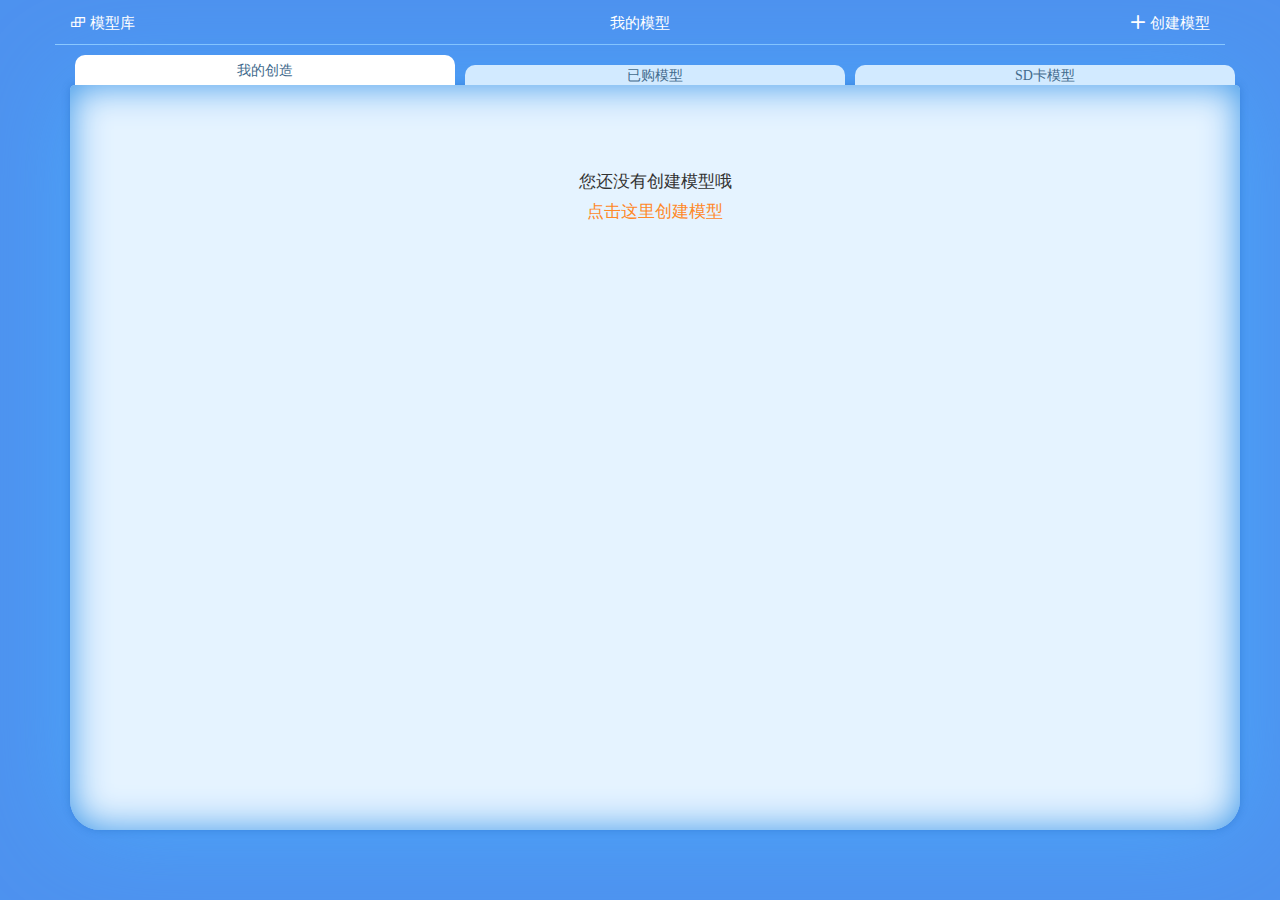
==== assets/src/my_module.html @ df62a6b8 "Initial commit" ====
<!DOCTYPE html>
<html lang="en">
    <head>
        <title>我的模型</title>
        <meta charset="UTF-8">
        <meta name="viewport"
        content="width=device-width, user-scalable=no, minimum-scale=1, maximum-scale=1, initial-scale=1">
        <meta http-equiv="X-UA-Compatible" content="IE=11,chrome=1">
        <link type="text/css" rel="stylesheet" href="../css/font/iconfont.css">
        <link type="text/css" rel="stylesheet" href="../css/common.css">
        <link type="text/css" rel="stylesheet" href="../css/swiper.min.css">
        <link type="text/css" rel="stylesheet" href="../css/dialog.css">
        <!--	<link type="text/css" rel="stylesheet" href="../css/bootstrap.min.css">-->
        <link type="text/css" rel="stylesheet" href="../css/3DMyaccount.css">
        <script src='../js/jquery.min.js'></script>
        <script src='../js/swiper.min.js'></script>
        <script src='../js/dialog.js'></script>
        <script src='../js/common.js'></script>
        <script src='../js/my_module.js'></script>
    </head>
    <body>
        <div class="my_module container">
            
            <div class="top_menu row clearfix">
                <div class="top_menu_btn mine col-xs-4 text-left" onclick=" goPage(3) "><i class="iconfont">&#xe7d5;</i> 模型库</div>
                <div class="top_menu_btn bought col-xs-4 text-center">我的模型</div>
                <div class="top_menu_btn local col-xs-4 text-right" onclick=" goPage(4) "><i class="iconfont">&#xe691;</i> 创建模型</div>
            </div>
            <div class="main_wrapper">
                <div class="container">
                    <div class="sec_menu row clearfix">
                        <div class="sec_menu_btn mine col-xs-4" onclick="showCurrentModule(0)">
                            <div class="sec_btn active_menu">我的创造</div>
                        </div>
                        <div class="sec_menu_btn bought col-xs-4" onclick="showCurrentModule(1)">
                            <div class="sec_btn">已购模型</div>
                        </div>
                        <div class="sec_menu_btn local col-xs-4" onclick="showCurrentModule(2)">
                            <div class="sec_btn">SD卡模型</div>
                        </div>
                    </div>
                    <div class="content_wrapper row clearfix" id="contentModule">
                        <div class="mine_content module_content">
                            <div class="no_module">您还没有创建模型哦<br><span onclick=" goPage(4) ">点击这里创建模型</span></div>
                        </div>
                        <div class="bought_content module_content">
                            <div class="no_module">您还没有购买哦，<span onclick=" goPage(2) ">点击这里浏览</span></div>
                        </div>
                        <div class="local_content module_content">
                            <div class="no_module">您的SD卡中，还没有模型哦</div>
                        </div>
                    </div>
                </div>
            </div>
        </div>
        <div class="module_param_bg" onclick="thisParamInfo(2)"></div>
        <div class="module_param">
            <div class="param_top_title">模型数据</div>
            <div class="each_param clearfix">
                <div class="param_title">打印尺寸(MM)</div>
                <div class="param_detail" id="XYZ"></div>
            </div>
            <div class="each_param clearfix">
                <div class="param_title">切片大小</div>
                <div class="param_detail" id="moduleSize"></div>
            </div>
            <div class="each_param clearfix">
                <div class="param_title">消耗材料</div>
                <div class="param_detail" id="useMaterial"></div>
            </div>
            <div class="each_param clearfix">
                <div class="param_title">总打印时间</div>
                <div class="param_detail param_time" id="printDuration"></div>
            </div>
            <div class="print_btn" onclick="thisParamInfo(1)"></div>
            <div class="note">文件生成中，请等待</div>
            <div class="tip">当前APP只适用于小型模型的上传打印，2MB以上的模型，建议适用SD卡上传打印 <br>
                <i class="showDetail" onclick="showTipDetail(0)">点击这里查看适用方法 >></i></div>
            <img src="../img/3dPrinting/btn_close.png" class="imgBtn param_close" onclick="thisParamInfo(2)">
            <div class="tip_detail text-left container">
                <div class="top_menu row clearfix">
                    <div class="top_menu_btn back text-left iconfont" onclick="showTipDetail(1);">&#xe720;</div>
                    <div class="top_menu_btn top_title col-xs-12 text-center">SD卡快速打印模型方法</div>
                </div>
                <div class="row clearfix" style="margin-top: .6rem;">
                    <div class="col-xs-12 each_tip_title">1.取出Magic Box 3D打印机中的SD卡</div>
                    <div class="col-xs-12"><div class="img_wrapper img_wrapper1"><img src="../img/3dPrinting/sd_print_method1.png" alt=""></div></div>
                </div>
                <div class="row clearfix">
                    <div class="col-xs-12 each_tip_title">2.将取出的打印机的SD卡插入电脑SD卡槽中</div>
                    <div class="col-xs-12"><div class="img_wrapper img_wrapper2"><img src="../img/3dPrinting/sd_print_method2.png" alt=""></div></div>
                </div>
                <div class="row clearfix">
                    <div class="col-xs-12 each_tip_title">3.另使用USB数据线将安卓手机与电脑连接，在电脑的设备和驱动器中找到手机中模型文件夹位置: Download>print3D</div>
                    <div class="col-xs-12"><div class="img_wrapper img_wrapper3"><img src="../img/3dPrinting/sd_print_method3.png" alt=""></div></div>
                </div>
                <div class="row clearfix">
                    <div class="col-xs-12 each_tip_title">4.将print3D文件夹中的模型文件(.gco)复制到SD卡中</div>
                    <div class="col-xs-12"><div class="img_wrapper img_wrapper4"><img src="../img/3dPrinting/sd_print_method4.png" alt=""></div></div>
                </div>
                <div class="row clearfix" style="margin-bottom: .2rem">
                    <div class="col-xs-12 each_tip_title">5. 复制成功后，拔下SD卡插入到Magic Box 3D打印机中，在操控面板上选择模型并打印；或者在App 我的模型中选择 已存入SD卡的模型进行打印</div>
                </div>
            </div>
        </div>
        <div class="sd_module_param">
            <div class="param_top_title">模型数据</div>
            <div class="each_param clearfix">
                <div class="param_title">切片大小</div>
                <div class="param_detail" id="sdmoduleSize"></div>
            </div>
            <div class="print_btn" onclick="thisSDParamInfo(1)"></div>
<!--            <div class="tip">当前打印机只适用于小模型打印 <i class="showDetail" onclick="showTipDetail(0)">详情</i></div>-->
            <div class="tip">当前APP只适用于小型模型的上传打印，2MB以上的模型，建议适用SD卡上传打印 <br>
                <i class="showDetail" onclick="showTipDetail(0)">点击这里查看适用方法 >></i></div>
            <img src="../img/3dPrinting/btn_close.png" class="imgBtn param_close" onclick="thisSDParamInfo(2)">
            <div class="tip_detail text-left container">
                <div class="top_menu row clearfix">
                    <div class="top_menu_btn back text-left iconfont" onclick="showTipDetail(1);">&#xe720;</div>
                    <div class="top_menu_btn top_title col-xs-12 text-center">SD卡快速打印模型方法</div>
                </div>
                <div class="row clearfix" style="margin-top: .6rem;">
                    <div class="col-xs-12 each_tip_title">1.取出Magic Box 3D打印机中的SD卡</div>
                    <div class="col-xs-12"><div class="img_wrapper img_wrapper1"><img src="../img/3dPrinting/sd_print_method1.png" alt=""></div></div>
                </div>
                <div class="row clearfix">
                    <div class="col-xs-12 each_tip_title">2.将取出的打印机的SD卡插入电脑SD卡槽中</div>
                    <div class="col-xs-12"><div class="img_wrapper img_wrapper2"><img src="../img/3dPrinting/sd_print_method2.png" alt=""></div></div>
                </div>
                <div class="row clearfix">
                    <div class="col-xs-12 each_tip_title">3.另使用USB数据线将安卓手机与电脑连接，在电脑的设备和驱动器中找到手机中模型文件夹位置: Download>print3D</div>
                    <div class="col-xs-12"><div class="img_wrapper img_wrapper3"><img src="../img/3dPrinting/sd_print_method3.png" alt=""></div></div>
                </div>
                <div class="row clearfix">
                    <div class="col-xs-12 each_tip_title">4.将print3D文件夹中的模型文件(.gco)复制到SD卡中</div>
                    <div class="col-xs-12"><div class="img_wrapper img_wrapper4"><img src="../img/3dPrinting/sd_print_method4.png" alt=""></div></div>
                </div>
                <div class="row clearfix" style="margin-bottom: .2rem">
                    <div class="col-xs-12 each_tip_title">5. 复制成功后，拔下SD卡插入到Magic Box 3D打印机中，在操控面板上选择模型并打印；或者在App 我的模型中选择 已存入SD卡的模型进行打印</div>
                </div>
            </div>
        </div>
        <div class="note_error">
            <div class="save_name_title">提示</div>
            <div class="save_name_tip">删除失败，请重试</div>
        </div>
        <div id="loading_data"><img src="../img/loading.gif" alt=""></div>
    </body>
    
</html>
---- assets/css/font/iconfont.css ----
@font-face {font-family: "iconfont";
  src: url('iconfont.eot?t=1594978343973'); /* IE9 */
  src: url('iconfont.eot?t=1594978343973#iefix') format('embedded-opentype'), /* IE6-IE8 */
  url('[data-uri]') format('woff2'),
  url('iconfont.woff?t=1594978343973') format('woff'),
  url('iconfont.ttf?t=1594978343973') format('truetype'), /* chrome, firefox, opera, Safari, Android, iOS 4.2+ */
  url('iconfont.svg?t=1594978343973#iconfont') format('svg'); /* iOS 4.1- */
}

.iconfont {
  font-family: "iconfont" !important;
  font-size: 16px;
  font-style: normal;
  -webkit-font-smoothing: antialiased;
  -moz-osx-font-smoothing: grayscale;
}

.icon-mimaxianshi:before {
  content: "\e612";
}

.icon-mimaxianshi1:before {
  content: "\e685";
}

.icon-user:before {
  content: "\e7ae";
}

.icon-build:before {
  content: "\e7d5";
}

.icon-link:before {
  content: "\e7e2";
}

.icon-fangda1:before {
  content: "\e64e";
}

.icon-jianhao:before {
  content: "\e632";
}

.icon-shouye:before {
  content: "\e651";
}

.icon-jia:before {
  content: "\e691";
}

.icon-lajitong:before {
  content: "\e783";
}

.icon-xuanzhuan:before {
  content: "\e626";
}

.icon-liangyijia-zanting:before {
  content: "\e683";
}

.icon-fangda:before {
  content: "\e6aa";
}

.icon-yidong:before {
  content: "\e69b";
}

.icon-fanhui:before {
  content: "\e608";
}

.icon-baocunmianxing:before {
  content: "\e710";
}

.icon-fanhui1:before {
  content: "\e61c";
}

.icon-guanbi1:before {
  content: "\e602";
}

.icon-zanting:before {
  content: "\e64a";
}

.icon-undo:before {
  content: "\e696";
}

.icon-redo:before {
  content: "\e697";
}

.icon-enter:before {
  content: "\e6f8";
}

.icon-return:before {
  content: "\e720";
}

.icon-guanbi:before {
  content: "\e63d";
}

.icon-packup:before {
  content: "\e749";
}

.icon-unfold:before {
  content: "\e74a";
}

.icon-bi:before {
  content: "\e61b";
}

.icon-i:before {
  content: "\e66b";
}
---- assets/css/common.css ----
@font-face {
    font-family: 'HKFYTW7';
    src: url("./font/other/hkfyw7gb.ttf") format("truetype");
}
@font-face {
    font-family: 'webfont';/*阿里巴巴-普惠体-Regular*/
    font-display: swap;
    src: url('./font/other/webfont.eot'); /* IE9*/
    src: url('./font/other/webfont.eot?#iefix') format('embedded-opentype'), /* IE6-IE8 */
    url('./font/other/webfont.woff2') format('woff2'),
    url('./font/other/webfont.woff') format('woff'), /* chrome、firefox */
    url('./font/other/webfont.ttf') format('truetype'), /* chrome、firefox、opera、Safari, Android, iOS 4.2+*/
    url('./font/other/webfont.svg#Alibaba-PuHuiTi-Regular') format('svg'); /* iOS 4.1- */
}
* { -webkit-box-sizing: border-box; -moz-box-sizing: border-box; box-sizing: border-box; } *:before, *:after { -webkit-box-sizing: border-box; -moz-box-sizing: border-box; box-sizing: border-box; } html { font-size: 10px; -webkit-tap-highlight-color: rgba(0, 0, 0, 0); } body { font-family: "Helvetica Neue", Helvetica, Arial, sans-serif; font-size: 14px; line-height: 1.42857143; color: #333; background-color: #fff; }.container{padding-right:15px;padding-left:15px;margin-right:auto;margin-left:auto}@media(min-width:768px){.container{width:750px}}@media(min-width:992px){.container{width:970px}}@media(min-width:1200px){.container{width:1170px}}.container-fluid{padding-right:15px;padding-left:15px;margin-right:auto;margin-left:auto}.row{margin-right:-15px;margin-left:-15px}.col-xs-1,.col-sm-1,.col-md-1,.col-lg-1,.col-xs-2,.col-sm-2,.col-md-2,.col-lg-2,.col-xs-3,.col-sm-3,.col-md-3,.col-lg-3,.col-xs-4,.col-sm-4,.col-md-4,.col-lg-4,.col-xs-5,.col-sm-5,.col-md-5,.col-lg-5,.col-xs-6,.col-sm-6,.col-md-6,.col-lg-6,.col-xs-7,.col-sm-7,.col-md-7,.col-lg-7,.col-xs-8,.col-sm-8,.col-md-8,.col-lg-8,.col-xs-9,.col-sm-9,.col-md-9,.col-lg-9,.col-xs-10,.col-sm-10,.col-md-10,.col-lg-10,.col-xs-11,.col-sm-11,.col-md-11,.col-lg-11,.col-xs-12,.col-sm-12,.col-md-12,.col-lg-12{position:relative;min-height:1px;padding-right:15px;padding-left:15px}.col-xs-1,.col-xs-2,.col-xs-3,.col-xs-4,.col-xs-5,.col-xs-6,.col-xs-7,.col-xs-8,.col-xs-9,.col-xs-10,.col-xs-11,.col-xs-12{float:left}.col-xs-12{width:100%}.col-xs-11{width:91.66666667%}.col-xs-10{width:83.33333333%}.col-xs-9{width:75%}.col-xs-8{width:66.66666667%}.col-xs-7{width:58.33333333%}.col-xs-6{width:50%}.col-xs-5{width:41.66666667%}.col-xs-4{width:33.33333333%}.col-xs-3{width:25%}.col-xs-2{width:16.66666667%}.col-xs-1{width:8.33333333%}.col-xs-pull-12{right:100%}.col-xs-pull-11{right:91.66666667%}.col-xs-pull-10{right:83.33333333%}.col-xs-pull-9{right:75%}.col-xs-pull-8{right:66.66666667%}.col-xs-pull-7{right:58.33333333%}.col-xs-pull-6{right:50%}.col-xs-pull-5{right:41.66666667%}.col-xs-pull-4{right:33.33333333%}.col-xs-pull-3{right:25%}.col-xs-pull-2{right:16.66666667%}.col-xs-pull-1{right:8.33333333%}.col-xs-pull-0{right:auto}.col-xs-push-12{left:100%}.col-xs-push-11{left:91.66666667%}.col-xs-push-10{left:83.33333333%}.col-xs-push-9{left:75%}.col-xs-push-8{left:66.66666667%}.col-xs-push-7{left:58.33333333%}.col-xs-push-6{left:50%}.col-xs-push-5{left:41.66666667%}.col-xs-push-4{left:33.33333333%}.col-xs-push-3{left:25%}.col-xs-push-2{left:16.66666667%}.col-xs-push-1{left:8.33333333%}.col-xs-push-0{left:auto}.col-xs-offset-12{margin-left:100%}.col-xs-offset-11{margin-left:91.66666667%}.col-xs-offset-10{margin-left:83.33333333%}.col-xs-offset-9{margin-left:75%}.col-xs-offset-8{margin-left:66.66666667%}.col-xs-offset-7{margin-left:58.33333333%}.col-xs-offset-6{margin-left:50%}.col-xs-offset-5{margin-left:41.66666667%}.col-xs-offset-4{margin-left:33.33333333%}.col-xs-offset-3{margin-left:25%}.col-xs-offset-2{margin-left:16.66666667%}.col-xs-offset-1{margin-left:8.33333333%}.col-xs-offset-0{margin-left:0}@media(min-width:768px){.col-sm-1,.col-sm-2,.col-sm-3,.col-sm-4,.col-sm-5,.col-sm-6,.col-sm-7,.col-sm-8,.col-sm-9,.col-sm-10,.col-sm-11,.col-sm-12{float:left}.col-sm-12{width:100%}.col-sm-11{width:91.66666667%}.col-sm-10{width:83.33333333%}.col-sm-9{width:75%}.col-sm-8{width:66.66666667%}.col-sm-7{width:58.33333333%}.col-sm-6{width:50%}.col-sm-5{width:41.66666667%}.col-sm-4{width:33.33333333%}.col-sm-3{width:25%}.col-sm-2{width:16.66666667%}.col-sm-1{width:8.33333333%}.col-sm-pull-12{right:100%}.col-sm-pull-11{right:91.66666667%}.col-sm-pull-10{right:83.33333333%}.col-sm-pull-9{right:75%}.col-sm-pull-8{right:66.66666667%}.col-sm-pull-7{right:58.33333333%}.col-sm-pull-6{right:50%}.col-sm-pull-5{right:41.66666667%}.col-sm-pull-4{right:33.33333333%}.col-sm-pull-3{right:25%}.col-sm-pull-2{right:16.66666667%}.col-sm-pull-1{right:8.33333333%}.col-sm-pull-0{right:auto}.col-sm-push-12{left:100%}.col-sm-push-11{left:91.66666667%}.col-sm-push-10{left:83.33333333%}.col-sm-push-9{left:75%}.col-sm-push-8{left:66.66666667%}.col-sm-push-7{left:58.33333333%}.col-sm-push-6{left:50%}.col-sm-push-5{left:41.66666667%}.col-sm-push-4{left:33.33333333%}.col-sm-push-3{left:25%}.col-sm-push-2{left:16.66666667%}.col-sm-push-1{left:8.33333333%}.col-sm-push-0{left:auto}.col-sm-offset-12{margin-left:100%}.col-sm-offset-11{margin-left:91.66666667%}.col-sm-offset-10{margin-left:83.33333333%}.col-sm-offset-9{margin-left:75%}.col-sm-offset-8{margin-left:66.66666667%}.col-sm-offset-7{margin-left:58.33333333%}.col-sm-offset-6{margin-left:50%}.col-sm-offset-5{margin-left:41.66666667%}.col-sm-offset-4{margin-left:33.33333333%}.col-sm-offset-3{margin-left:25%}.col-sm-offset-2{margin-left:16.66666667%}.col-sm-offset-1{margin-left:8.33333333%}.col-sm-offset-0{margin-left:0}}@media(min-width:992px){.col-md-1,.col-md-2,.col-md-3,.col-md-4,.col-md-5,.col-md-6,.col-md-7,.col-md-8,.col-md-9,.col-md-10,.col-md-11,.col-md-12{float:left}.col-md-12{width:100%}.col-md-11{width:91.66666667%}.col-md-10{width:83.33333333%}.col-md-9{width:75%}.col-md-8{width:66.66666667%}.col-md-7{width:58.33333333%}.col-md-6{width:50%}.col-md-5{width:41.66666667%}.col-md-4{width:33.33333333%}.col-md-3{width:25%}.col-md-2{width:16.66666667%}.col-md-1{width:8.33333333%}.col-md-pull-12{right:100%}.col-md-pull-11{right:91.66666667%}.col-md-pull-10{right:83.33333333%}.col-md-pull-9{right:75%}
    .col-md-pull-8{right:66.66666667%}.col-md-pull-7{right:58.33333333%}.col-md-pull-6{right:50%}.col-md-pull-5{right:41.66666667%}.col-md-pull-4{right:33.33333333%}.col-md-pull-3{right:25%}.col-md-pull-2{right:16.66666667%}.col-md-pull-1{right:8.33333333%}.col-md-pull-0{right:auto}.col-md-push-12{left:100%}.col-md-push-11{left:91.66666667%}.col-md-push-10{left:83.33333333%}.col-md-push-9{left:75%}.col-md-push-8{left:66.66666667%}.col-md-push-7{left:58.33333333%}.col-md-push-6{left:50%}.col-md-push-5{left:41.66666667%}.col-md-push-4{left:33.33333333%}.col-md-push-3{left:25%}.col-md-push-2{left:16.66666667%}.col-md-push-1{left:8.33333333%}.col-md-push-0{left:auto}.col-md-offset-12{margin-left:100%}.col-md-offset-11{margin-left:91.66666667%}.col-md-offset-10{margin-left:83.33333333%}.col-md-offset-9{margin-left:75%}.col-md-offset-8{margin-left:66.66666667%}.col-md-offset-7{margin-left:58.33333333%}.col-md-offset-6{margin-left:50%}.col-md-offset-5{margin-left:41.66666667%}.col-md-offset-4{margin-left:33.33333333%}.col-md-offset-3{margin-left:25%}.col-md-offset-2{margin-left:16.66666667%}.col-md-offset-1{margin-left:8.33333333%}.col-md-offset-0{margin-left:0}}@media(min-width:1200px){.col-lg-1,.col-lg-2,.col-lg-3,.col-lg-4,.col-lg-5,.col-lg-6,.col-lg-7,.col-lg-8,.col-lg-9,.col-lg-10,.col-lg-11,.col-lg-12{float:left}.col-lg-12{width:100%}.col-lg-11{width:91.66666667%}.col-lg-10{width:83.33333333%}.col-lg-9{width:75%}.col-lg-8{width:66.66666667%}.col-lg-7{width:58.33333333%}.col-lg-6{width:50%}.col-lg-5{width:41.66666667%}.col-lg-4{width:33.33333333%}.col-lg-3{width:25%}.col-lg-2{width:16.66666667%}.col-lg-1{width:8.33333333%}.col-lg-pull-12{right:100%}.col-lg-pull-11{right:91.66666667%}.col-lg-pull-10{right:83.33333333%}.col-lg-pull-9{right:75%}.col-lg-pull-8{right:66.66666667%}.col-lg-pull-7{right:58.33333333%}.col-lg-pull-6{right:50%}.col-lg-pull-5{right:41.66666667%}.col-lg-pull-4{right:33.33333333%}.col-lg-pull-3{right:25%}.col-lg-pull-2{right:16.66666667%}.col-lg-pull-1{right:8.33333333%}.col-lg-pull-0{right:auto}.col-lg-push-12{left:100%}.col-lg-push-11{left:91.66666667%}.col-lg-push-10{left:83.33333333%}.col-lg-push-9{left:75%}.col-lg-push-8{left:66.66666667%}.col-lg-push-7{left:58.33333333%}.col-lg-push-6{left:50%}.col-lg-push-5{left:41.66666667%}.col-lg-push-4{left:33.33333333%}.col-lg-push-3{left:25%}.col-lg-push-2{left:16.66666667%}.col-lg-push-1{left:8.33333333%}.col-lg-push-0{left:auto}.col-lg-offset-12{margin-left:100%}.col-lg-offset-11{margin-left:91.66666667%}.col-lg-offset-10{margin-left:83.33333333%}.col-lg-offset-9{margin-left:75%}.col-lg-offset-8{margin-left:66.66666667%}.col-lg-offset-7{margin-left:58.33333333%}.col-lg-offset-6{margin-left:50%}.col-lg-offset-5{margin-left:41.66666667%}.col-lg-offset-4{margin-left:33.33333333%}.col-lg-offset-3{margin-left:25%}.col-lg-offset-2{margin-left:16.66666667%}.col-lg-offset-1{margin-left:8.33333333%}.col-lg-offset-0{margin-left:0}}
.btn-group-vertical>.btn-group:after, .btn-group-vertical>.btn-group:before, .btn-toolbar:after, .btn-toolbar:before, .clearfix:after, .clearfix:before, .container-fluid:after, .container-fluid:before, .container:after, .container:before, .dl-horizontal dd:after, .dl-horizontal dd:before, .form-horizontal .form-group:after, .form-horizontal .form-group:before, .modal-footer:after, .modal-footer:before, .modal-header:after, .modal-header:before, .nav:after, .nav:before, .navbar-collapse:after, .navbar-collapse:before, .navbar-header:after, .navbar-header:before, .navbar:after, .navbar:before, .pager:after, .pager:before, .panel-body:after, .panel-body:before, .row:after, .row:before {display: table;content: " ";}
@media(max-width:360px){.col-xs-1, .col-sm-1, .col-md-1, .col-lg-1, .col-xs-2, .col-sm-2, .col-md-2, .col-lg-2, .col-xs-3, .col-sm-3, .col-md-3, .col-lg-3, .col-xs-4, .col-sm-4, .col-md-4, .col-lg-4, .col-xs-5, .col-sm-5, .col-md-5, .col-lg-5, .col-xs-6, .col-sm-6, .col-md-6, .col-lg-6, .col-xs-7, .col-sm-7, .col-md-7, .col-lg-7, .col-xs-8, .col-sm-8, .col-md-8, .col-lg-8, .col-xs-9, .col-sm-9, .col-md-9, .col-lg-9, .col-xs-10, .col-sm-10, .col-md-10, .col-lg-10, .col-xs-11, .col-sm-11, .col-md-11, .col-lg-11, .col-xs-12, .col-sm-12, .col-md-12, .col-lg-12{padding-left:13px;padding-right:13px;}}
:root {
    --origin-safe-area-inset-top: 0px;
    --origin-safe-area-inset-bottom: 0px;
    --safe-area-inset-top: var(--windvane-safe-area-inset-top, var(--origin-safe-area-inset-top));
    --safe-area-inset-bottom: var(--windvane-safe-area-inset-bottom, var(--origin-safe-area-inset-bottom));
}
* { -webkit-touch-callout:none; -webkit-user-select:none; -khtml-user-select:none; -moz-user-select:none; -ms-user-select:none; user-select:none;-moz-touch-callout:none;-ms-touch-callout:none;touch-callout:none;}
html{-webkit-tap-highlight-color: transparent;}
.text-center{text-align: center}
.text-right{text-align: right}
.text-left{text-align: left}
.clearfix:after{content:'.';display:block;clear:both;visibility:hidden;line-height:0;height:0;font-size:0}

@charset "utf-8";
body,ul,ol,dl,dd,h1,h2,h3,h4,h5,h6,figure,form,fieldset,legend,input,textarea,button,p,blockquote,th,td,pre,xmp{margin:0;padding:0}
body,input,textarea,button,select,pre,xmp,tt,code,kbd,samp{line-height:1.5;font-family:tahoma,arial,"Hiragino Sans GB",simsun,sans-serif}
h1,h2,h3,h4,h5,h6,small,big,input,textarea,button,select{font-size:100%}
h1,h2,h3,h4,h5,h6{font-family:tahoma,arial,"Hiragino Sans GB","微软雅黑",simsun,sans-serif}
h1,h2,h3,h4,h5,h6,b,strong{font-weight:normal}
address,cite,dfn,em,i,optgroup,var{font-style:normal}
table{border-collapse:collapse;border-spacing:0;text-align:left}
caption,th{text-align:inherit}
ul,ol,menu{list-style:none}
fieldset,img{border:0}
img,object,input,textarea,button,select{vertical-align:middle}
article,aside,footer,header,section,nav,figure,figcaption,hgroup,details,menu{display:block}
audio,canvas,video{display:inline-block;*display:inline;*zoom:1}
blockquote:before,blockquote:after,q:before,q:after{content:"\0020"}
textarea{overflow:auto;resize:vertical}
input,textarea,button,select,a{outline:0 none;border: none;}
button::-moz-focus-inner,input::-moz-focus-inner{padding:0;border:0}
mark{background-color:transparent}
a,ins,s,u,del{text-decoration:none}
sup,sub{vertical-align:baseline}
html {overflow-x: hidden;height: 100%;font-size: 50px;-webkit-tap-highlight-color: transparent;}
/*body {font-family: Arial, "Microsoft Yahei", "Helvetica Neue", Helvetica, sans-serif;color: #333;font-size: .28em;line-height: 1;-webkit-text-size-adjust: none;}*/
body {font-family: Arial, "Microsoft Yahei", "Helvetica Neue", Helvetica, sans-serif;color: #333;font-size: 16px;line-height: 1;-webkit-text-size-adjust: none;}
hr {height: .02rem;margin: .1rem 0;border: medium none;border-top: .02rem solid #cacaca;}
a {color: #25a4bb;text-decoration: none;}
html{font-size:625%}
body {  font-family: Helvetica,Verdana,sans-serif,'Microsoft Yahei'}

* { -webkit-box-sizing: border-box; -moz-box-sizing: border-box; box-sizing: border-box;font-family:Microsoft YaHei; }
.clearfix:after{content:'.';display:block;clear:both;visibility:hidden;line-height:0;height:0;font-size:0}
* {
    -webkit-touch-callout:none;
    -moz-touch-callout:none;
    -ms-touch-callout:none;
      touch-callout:none;
 }
*, input{font-family: "webfont"}
#loading_data {display:none;position: fixed;top: 0;right: 0;left: 0;bottom:0;background:#FFF;opacity: .7;z-index: 999;}
#loading_data img{position: absolute;top: 46.5%;left: 44%; max-width: 50px; max-height: 50px; }

input {-webkit-user-select:text !important;line-height:normal}

@media only screen and (max-width: 320px){
    #loading_data img{left: 42%; }
}
---- assets/css/dialog.css ----
*{padding:0;margin:0;}
.dialog-close{cursor:pointer;position: absolute;right: 2%;top: 2%;font-size: 24px;color: #999;z-index: 10001;}
.dialog-overlay { position: fixed; top: 0; left: 0; z-index: 10000; width: 100%; height: 100%; background: #000; opacity:0; filter:alpha(opacity=0); -webkit-transition:all ease-in-out 0.2s; transition:all ease-in-out 0.2s; }
.dialog-content {
	position: fixed; top: 50%; left: 50%; z-index: 10001; width: 88%; overflow: hidden;
	background-color: #fff; text-align: center; border-radius: 6px;
	-webkit-transform: translate(-50%, -50%); transform: translate(-50%, -50%);	
	opacity:0; filter:alpha(opacity=0); -webkit-transition:all ease-in-out 0.2s; transition:all ease-in-out 0.2s;
}
.dialog-content-hd {padding: 20px 0 0;}
.dialog-content-title { color:#fff;padding-left:15px;text-align:left;font-weight: 400;height:30px;line-height: 30px; font-size: 16px;background: -webkit-gradient(linear,0% 0%, 0% 100%,from(#46a0e1),to(#3280bf));background: -moz-linear-gradient(top,#46a0e1,#3280bf);background: -o-linear-gradient(top,#46a0e1,#3280bf);}
.dialog-content-bd { padding: 15px 20px 0; font-size: 14px; color: #666; word-wrap: break-word; word-break: break-all; text-align: left; }
.dialog-content-bd p { margin:5px 0; }
.dialog-content-ft { 
	position: relative; line-height: 42px; margin-top: 20px; font-size: 16px; 
	display: -webkit-box; display: -webkit-flex; display: -ms-flexbox; display: flex;
}
.dialog-content-ft a { 
	position: relative; display: block; text-decoration: none; color: #0BB20C; outline: none; 
	-webkit-box-flex: 1; -webkit-flex: 1; -ms-flex: 1; flex: 1; -webkit-tap-highlight-color: rgba(0, 0, 0, 0); 
}
.dialog-content-ft a:active { background-color: #EEEEEE; }
.dialog-content-ft:after {
	content: " "; position: absolute; left: 0; top: 0; width: 100%; height: 1px; border-top: 1px solid #D5D5D6; color: #D5D5D6;
	-webkit-transform-origin: 0 0; transform-origin: 0 0; -webkit-transform: scaleY(0.5); transform: scaleY(0.5);
}
.dialog-content-ft a:after {
	content: " "; position: absolute; left: 0; top: 0; width: 1px; height: 100%; border-left: 1px solid #D5D5D6; color: #D5D5D6;
	-webkit-transform-origin: 0 0; transform-origin: 0 0; -webkit-transform: scaleX(0.5); transform: scaleX(0.5);
}
.dialog-content-ft a:first-child:after { border-left: none; }
.dialog-content-ft .dialog-btn-cancel { color: #353535; }
.dialog-content-ft .dialog-btn-ok { color: #0BB20C; }

.dialog-wrap-info .dialog-overlay { background-color: transparent; opacity: 0; filter:alpha(opacity=0); }
.dialog-content-info { width: auto; text-align: center; background-color: rgba(0, 0, 0, 0.8); border-radius: 10px; }
.dialog-content-info .dialog-content-bd { position: relative; padding: 0; width: 140px; height: 140px; color: #fff; text-align: center; }
.dialog-content-info .dialog-content-bd .info-icon { max-width: 48px; margin: 20% 0 0; }
.dialog-content-info .dialog-content-bd .info-text { position: absolute; width: 100%; left: 0; bottom: 20px; margin: 0; font-size: 16px; }

.dialog-wrap-show .dialog-overlay { opacity:0.6; filter:alpha(opacity=60); }
.dialog-wrap-show .dialog-content { opacity:1; filter:alpha(opacity=100); }


@media screen and (min-width: 1024px) {
  .dialog-content { max-width: 35%; }
}
---- assets/css/3DMyaccount.css ----
body{background:#4E92EF; font-size:.17rem;color:#FFFFFF;height:100%;}
.my_module.container { height: 100%; }
.main_wrapper { height: 90%; }
.top_menu{border-bottom:1px solid #92CCFFFF}
.top_menu .top_menu_btn{font-size:.15rem;padding:.14rem 0}
.top_menu_btn a { color: #fff; }
.top_menu_btn.mine{padding-left:.15rem;}
.top_menu_btn.local{padding-right:.15rem;}
.sec_menu {margin-top:.1rem;}
.sec_menu .sec_menu_btn {height: .3rem;}
.sec_menu .sec_menu_btn .sec_btn { color: #426A8DFF; height: .2rem;line-height: .2rem;  background: rgba(210,234,255,1); border-radius: .1rem .1rem 0px 0px; text-align: center; font-size: .14rem; margin-top: .1rem;}
.sec_menu .sec_menu_btn .sec_btn.active_menu {height: .3rem; line-height: .3rem; background: rgba(255,255,255,1);}
.sec_btn.active_menu {margin-top: 0!important;}
.main_wrapper .container{padding-right: 5px;padding-left: 5px;height: 100%;}
.main_wrapper .container .row{margin-left:-5px;margin-right:-5px;}
.main_wrapper .container .row .col-xs-4{padding-right: 5px;padding-left: 5px;}
.content_wrapper {background: rgba(229,243,255,1);border-radius: 5px 5px 30px 30px;height: 4rem;box-shadow: 0px 0px 9px 0px rgba(14,80,166,0.3), 0px 0px 98px 0px rgba(75,167,250,1), 0px 0px 37px 0px rgba(57,149,233,1) inset;overflow: auto;height: 92%;}
.each_module {width: 97%; background: #F8FBFFFF; margin: .1rem .05rem; border-radius: 5px;}
.each_module .col-xs-9 {height: .8rem;}
.each_module .col-xs-3,.each_module .col-xs-3 .img_wrapper{padding: 5px;position: relative;/*width: .7rem;*/height: .9rem;}
.each_module .col-xs-9 .img_wrapper{ padding: 5px; position: relative; width: auto; height: .4rem; text-align: left; }
.sdStlSwiper .img_wrapper { padding: 5px; position: relative; width: auto; height: .4rem; text-align: left; }
.each_module .col-xs-3.move_wrapper{overflow: hidden;}
.each_module .col-xs-3 img,.each_module .col-xs-9 .img_wrapper img{ position: absolute;top: 0;bottom: 0;left: 0;right: 0;margin: auto;max-width: 100%;max-height: 100%;}
.sdStlSwiper .img_wrapper img{ position: absolute;top: 0;bottom: 0;left: 0;right: 0;margin: auto;max-width: 100%;max-height: 100%;margin: auto 0;}
.each_module .col-xs-9 .img_wrapper img{margin: auto 0;}
.each_module .move_wrapper .showHide{}
.each_module .col-xs-9,.each_module .col-xs-9 .col-xs-12{padding: 0 5px;}
.sdStlSwiper .col-xs-12{padding: 0 15px;}
.sdStlSwiper .col-xs-12 div.module_time,.sdStlSwiper .col-xs-12 div.module_name,{height:.25rem;line-height:.25rem;}
.each_module .col-xs-9 .col-xs-12{ height:.25rem;line-height:.25rem;}
.each_module .col-xs-9 .col-xs-12 .info{ display: inline-block; line-height: .1375rem; vertical-align: middle;}
.sdStlSwiper .info{ display: inline-block; line-height: .1375rem; vertical-align: middle;}
.each_module .module_name{font-size:.14rem;color:#426A8DFF;line-height: .25rem;}
.each_module .col-xs-9 .module_time,.each_module .col-xs-9 .module_size{font-size:.12rem;color:#7595B1FF;line-height: .15rem;}
.sdStlSwiper .module_time{font-size:.12rem;color:#7595B1FF;line-height: .25rem;}
.swiper-slide:nth-child(2n){width: 67px;}
.delete {background: #FF636AFF;height: .9rem;line-height: .9rem;text-align: center;border-radius: 0 5px 5px 0;}
.moving_wrapper { position: absolute; top: 0; left: 0; height: .75rem; width: 100%; }
.bought_content,.local_content {display:none;}
.no_module span { color: #FF8828FF; }
.no_module { width: 100%; text-align: center; margin: 80px auto; color: #323232FF;line-height: .3rem; }

.module_param_bg {display:none;position: fixed;top: 0;right: 0;left: 0;bottom:0;background: #000; opacity: .3;z-index: 10;}
.module_param,.sd_module_param {  display: none;  position: fixed; top: 0; bottom: 0; right: 0; left: 0; height: 395px; width: 315px; margin: auto; border-radius: 15px; font-size: .14rem; text-align: center; z-index: 11; background: rgb(185, 239, 255); box-shadow: 0px 0px 10px 0px rgba(33,86,145,0.2), 0px 0px 125px 0px rgba(56,153,240,1) inset; }
.sd_module_param { height: 2.7rem; }
.param_top_title {  width: 2.08rem; height: .32rem; background:linear-gradient(0deg,rgba(85,181,227,1) 0%,rgba(53,129,227,1) 100%); border-radius: 0 0 .15rem .15rem; line-height: .32rem; margin: auto; font-size: .18rem; color: #fff;margin-bottom: .4rem;}
.each_param { width: 2.65rem; height: .3rem; line-height: .3rem; background: rgba(255,255,255,1); box-shadow: 0px 0px 2px 0px rgba(33,86,145,0.2); opacity: 0.8; border-radius: .15rem; margin: .15rem auto; text-align: left;padding: 0 10px; color:#617D8F;    font-size: .12rem;}
.each_param div.param_title{float: left;}
.each_param div.param_detail{float: right;color: #3379D9;}
.each_param div.param_detail.param_time{font-size:.15rem}
.module_param .print_btn,.sd_module_param .print_btn{margin-top: .2rem;}
.note{color:#3379D9;font-size:.13rem;margin-top: .15rem;display:none;    line-height: .8rem;}
.note em{color:#FF7F0E;}
.tip { margin-top: -.1rem;line-height: .45rem;}
.tip i { color: #fe9806; }
.tip { margin-top: 0;line-height: .2rem;padding: 0 .05rem;}
.tip i { color: #fe9806; }
.tip_detail { display: none; position: fixed; top:0;bottom: 0; left: 0;right: 0; background:#FFF; width: 100%; height: auto;line-height: .2rem;z-index: 12;overflow: auto;}
.tip_detail *{color:#2767B6;font-size: 13px}
.tip_detail .top_menu{border-bottom:1px solid #ECECEC; position: fixed;top: 0;left: 0;right: 0;background: #FFF;z-index: 13}
.tip_detail .top_menu .top_menu_btn{padding-top: .14rem; padding-bottom: .14rem; font-size:.17rem;}
.tip_detail .top_menu .back { font-size: .25rem; line-height: .5rem; padding-top: 0; padding-bottom: 0; padding-left: 7px;position: absolute; left: 15px; top: 0;z-index: 14;}
img.imgBtn.param_close { position: absolute; top: -.1rem; right: -.1rem; width: .45rem; }
.print_btn { background-image: url(../img/3dPrinting/btn_print.png); background-repeat: no-repeat; background-size: contain; width: 1.2rem; height: .65rem; margin: auto; }


.note_error { display: none; position: fixed; top: 50%; bottom: 0; left: 50%; right: 0; margin-top: -0.75rem; margin-left: -47.5%; z-index: 4;border-radius: .35rem; width: 95%; height: 1.5rem; text-align: center; background: rgba(185,239,255,1);box-shadow: 0px 0px 10px 0px rgba(33,86,145,0.2), 0px 0px 125px 0px rgba(56,153,240,1)inset;     color: red;}
.note_error .save_name_title { width: 2.08rem; height: .32rem; background: linear-gradient(0deg,rgba(85,181,227,1) 0%,rgba(53,129,227,1) 100%); border-radius: 0 0 .15rem .15rem; line-height: .32rem; margin: auto; font-size: .18rem; margin-bottom: .4rem;     color: red;}

.tip_detail .img_wrapper { position: relative;min-height: .79rem;margin: .1rem 0;}
.tip_detail .img_wrapper img{ position: absolute;top: 0;bottom: 0;left: 0;right: 0;margin: auto 0;max-width: 100%;max-height: 100%;}
.tip_detail .img_wrapper1 {width:2.71rem; height:1.54rem; }
.tip_detail .img_wrapper2 {width:1.63rem; height:1.11rem;}
.tip_detail .img_wrapper3,.tip_detail .img_wrapper4 {width:100%;}
.each_tip_title {font-size: .12rem;line-height: .2rem;}

@media only screen and (max-width: 320px){
    .module_param, .sd_module_param{width: 3rem}
}
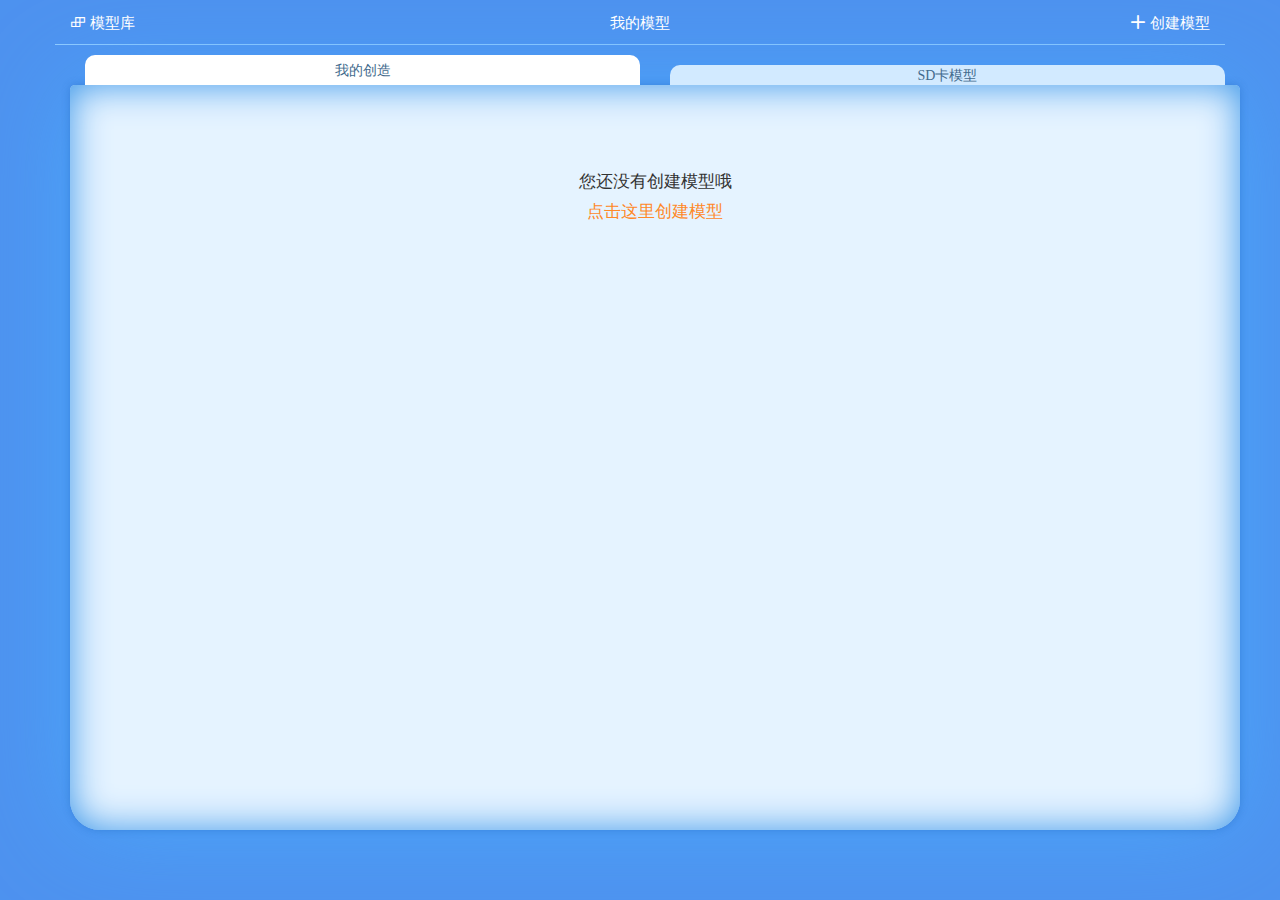
==== commit d56eed45: "update 2021/02/04" ====
--- a/assets/src/my_module.html
+++ b/assets/src/my_module.html
@@ -28,7 +28,7 @@
             </div>
             <div class="main_wrapper">
                 <div class="container">
-                    <div class="sec_menu row clearfix">
+                    <!--<div class="sec_menu row clearfix">
                         <div class="sec_menu_btn mine col-xs-4" onclick="showCurrentModule(0)">
                             <div class="sec_btn active_menu">我的创造</div>
                         </div>
@@ -38,14 +38,23 @@
                         <div class="sec_menu_btn local col-xs-4" onclick="showCurrentModule(2)">
                             <div class="sec_btn">SD卡模型</div>
                         </div>
+                    </div>-->
+                    <div class="sec_menu row clearfix">
+                        <div class="sec_menu_btn mine col-xs-6" onclick="showCurrentModule(0)">
+                            <div class="sec_btn active_menu">我的创造</div>
+                        </div>
+
+                        <div class="sec_menu_btn local col-xs-6" onclick="showCurrentModule(2)">
+                            <div class="sec_btn">SD卡模型</div>
+                        </div>
                     </div>
                     <div class="content_wrapper row clearfix" id="contentModule">
                         <div class="mine_content module_content">
                             <div class="no_module">您还没有创建模型哦<br><span onclick=" goPage(4) ">点击这里创建模型</span></div>
                         </div>
-                        <div class="bought_content module_content">
+                       <!-- <div class="bought_content module_content">
                             <div class="no_module">您还没有购买哦，<span onclick=" goPage(2) ">点击这里浏览</span></div>
-                        </div>
+                        </div>-->
                         <div class="local_content module_content">
                             <div class="no_module">您的SD卡中，还没有模型哦</div>
                         </div>
